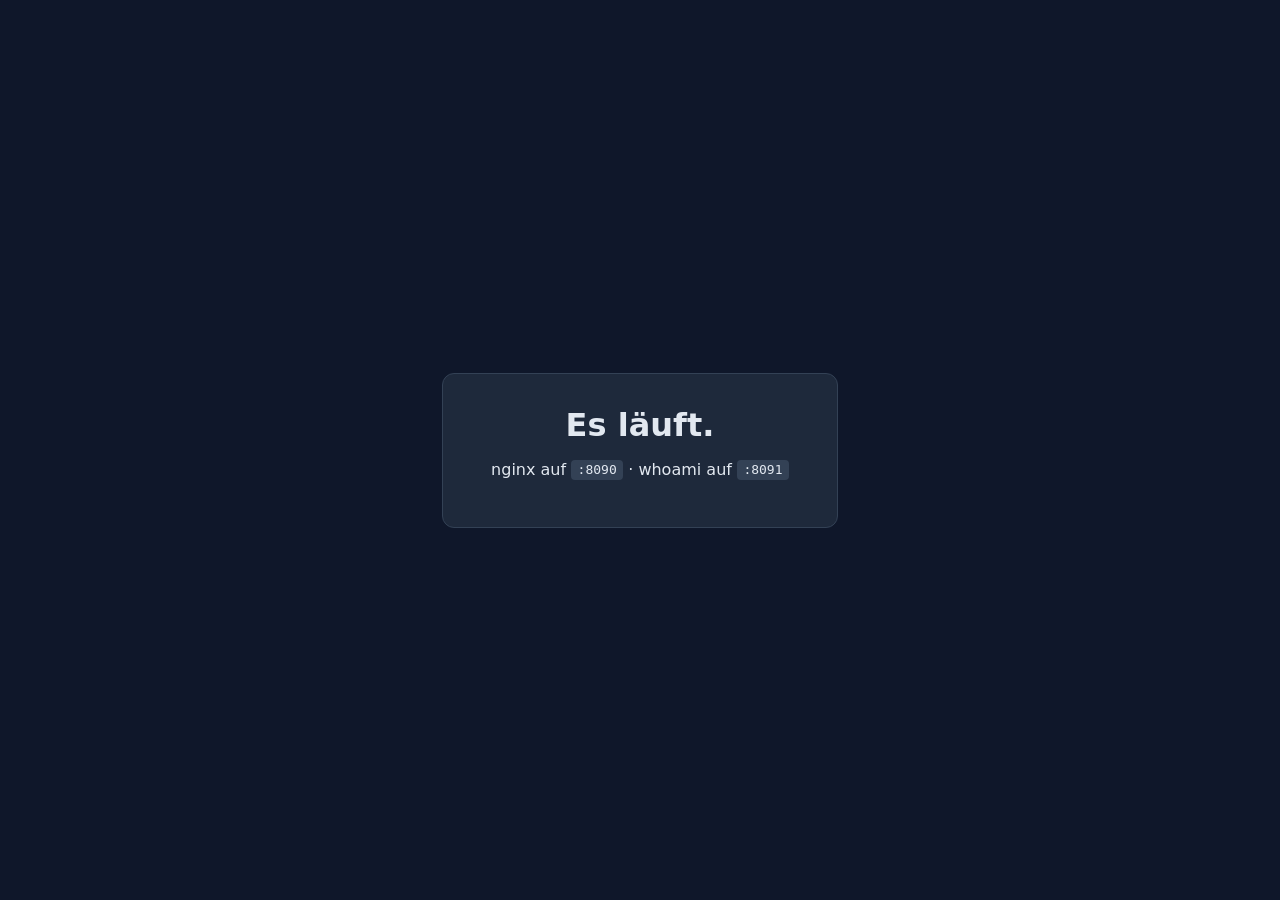
==== html/index.html @ 34654d2d "add minimal docker compose stack for smoke test Two services (nginx serving a static page on :8090, " ====
<!doctype html>
<html lang="de">
  <head>
    <meta charset="utf-8">
    <title>Hochschule – Stack Test</title>
    <style>
      body { font-family: system-ui, sans-serif; display: grid; place-items: center; min-height: 100vh; margin: 0; background: #0f172a; color: #e2e8f0; }
      .card { padding: 2rem 3rem; border: 1px solid #334155; border-radius: 12px; background: #1e293b; text-align: center; }
      h1 { margin: 0 0 .5rem; }
      code { background: #334155; padding: .15rem .4rem; border-radius: 4px; }
    </style>
  </head>
  <body>
    <div class="card">
      <h1>Es läuft.</h1>
      <p>nginx auf <code>:8090</code> · whoami auf <code>:8091</code></p>
    </div>
  </body>
</html>
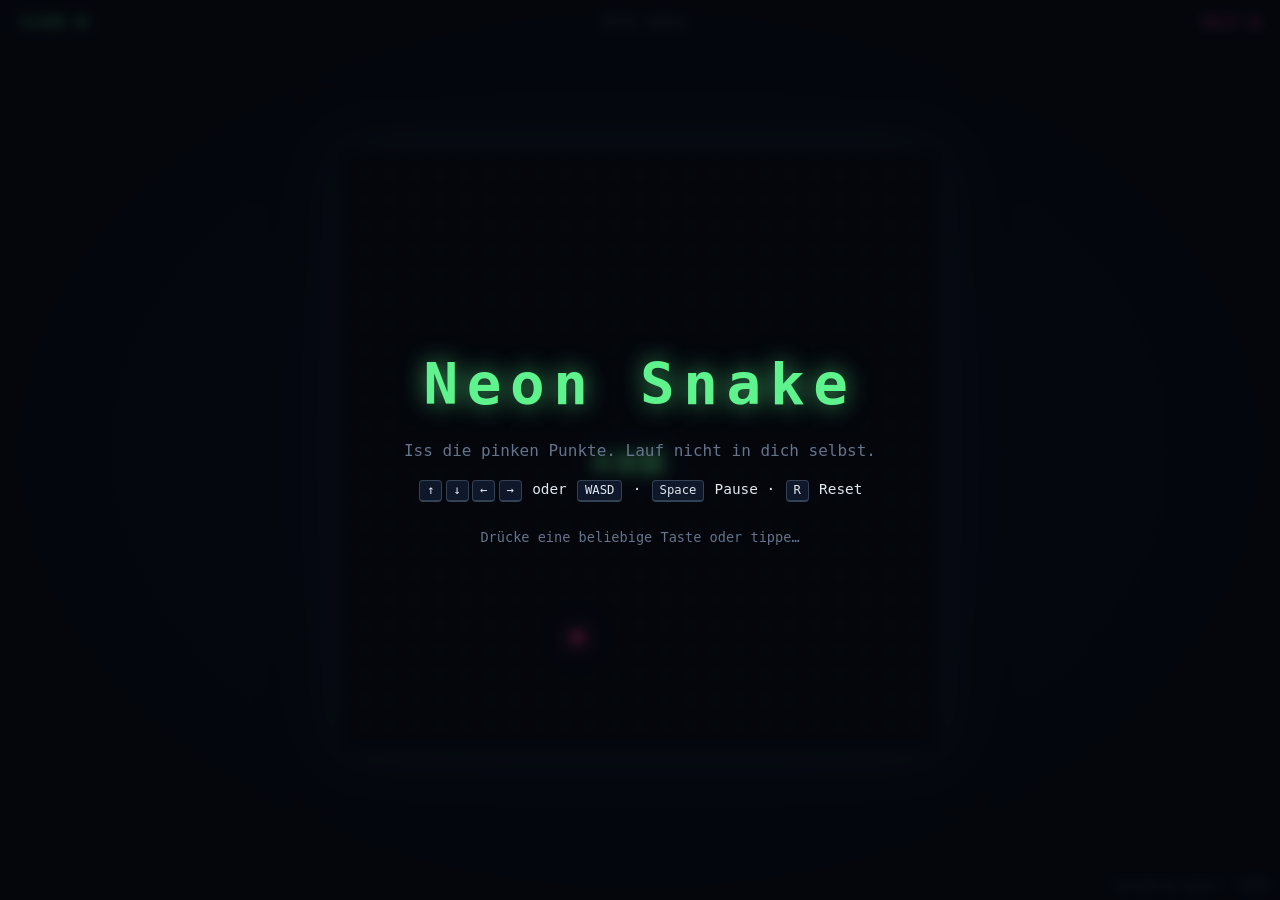
==== commit 58c16723: "commit" ====
--- a/html/index.html
+++ b/html/index.html
@@ -2,18 +2,392 @@
 <html lang="de">
   <head>
     <meta charset="utf-8">
-    <title>Hochschule – Stack Test</title>
+    <meta name="viewport" content="width=device-width, initial-scale=1, user-scalable=no">
+    <title>Neon Snake</title>
     <style>
-      body { font-family: system-ui, sans-serif; display: grid; place-items: center; min-height: 100vh; margin: 0; background: #0f172a; color: #e2e8f0; }
-      .card { padding: 2rem 3rem; border: 1px solid #334155; border-radius: 12px; background: #1e293b; text-align: center; }
-      h1 { margin: 0 0 .5rem; }
-      code { background: #334155; padding: .15rem .4rem; border-radius: 4px; }
+      :root {
+        --bg: #05070d;
+        --grid: #0d1424;
+        --snake: #5ef38c;
+        --snake-glow: #5ef38caa;
+        --food: #ff3d8a;
+        --food-glow: #ff3d8a99;
+        --text: #e2e8f0;
+        --muted: #64748b;
+      }
+      * { box-sizing: border-box; }
+      html, body {
+        margin: 0; padding: 0; height: 100%;
+        background: radial-gradient(ellipse at center, #0a1024 0%, var(--bg) 70%);
+        color: var(--text);
+        font-family: ui-monospace, "JetBrains Mono", Menlo, Consolas, monospace;
+        overflow: hidden;
+        user-select: none;
+        -webkit-tap-highlight-color: transparent;
+      }
+      .stage {
+        position: fixed; inset: 0;
+        display: grid; place-items: center;
+      }
+      .hud {
+        position: fixed; top: 0; left: 0; right: 0;
+        padding: 14px 20px;
+        display: flex; justify-content: space-between; align-items: center;
+        font-size: 14px; letter-spacing: 0.08em; text-transform: uppercase;
+        pointer-events: none;
+        z-index: 2;
+      }
+      .hud .score { color: var(--snake); text-shadow: 0 0 12px var(--snake-glow); }
+      .hud .best { color: var(--food); text-shadow: 0 0 12px var(--food-glow); }
+      .hud .title { color: var(--muted); font-size: 12px; }
+      canvas {
+        display: block;
+        max-width: 100vw; max-height: 100vh;
+        image-rendering: pixelated;
+        filter: drop-shadow(0 0 30px #1e293b);
+      }
+      .overlay {
+        position: fixed; inset: 0;
+        display: grid; place-items: center;
+        background: rgba(5, 7, 13, 0.78);
+        backdrop-filter: blur(6px);
+        z-index: 3;
+        text-align: center;
+        transition: opacity .25s ease;
+      }
+      .overlay.hidden { opacity: 0; pointer-events: none; }
+      .overlay h1 {
+        margin: 0 0 .4em;
+        font-size: clamp(2.2rem, 6vw, 3.6rem);
+        letter-spacing: 0.15em;
+        color: var(--snake);
+        text-shadow: 0 0 24px var(--snake-glow);
+      }
+      .overlay h1.dead { color: var(--food); text-shadow: 0 0 24px var(--food-glow); }
+      .overlay p { margin: .35em 0; color: var(--muted); }
+      .overlay .keys { color: var(--text); margin-top: 1.4em; font-size: .9em; }
+      .overlay .keys kbd {
+        display: inline-block;
+        padding: .2em .55em; margin: 0 .15em;
+        border: 1px solid #334155; border-bottom-width: 2px;
+        border-radius: 4px; background: #0f172a;
+        font-family: inherit; font-size: .85em;
+      }
+      .overlay .final { color: var(--snake); font-size: 1.2em; margin-top: 1em; }
+      .overlay .final.record { color: var(--food); }
+      .credit { position: fixed; bottom: 8px; right: 12px; font-size: 11px; color: var(--muted); z-index: 2; }
     </style>
   </head>
   <body>
-    <div class="card">
-      <h1>Es läuft.</h1>
-      <p>nginx auf <code>:8090</code> · whoami auf <code>:8091</code></p>
+    <div class="hud">
+      <span class="score">Score <strong id="score">0</strong></span>
+      <span class="title">Neon Snake</span>
+      <span class="best">Best <strong id="best">0</strong></span>
     </div>
+
+    <div class="stage">
+      <canvas id="game" width="600" height="600" aria-label="Neon Snake game canvas"></canvas>
+    </div>
+
+    <div class="overlay" id="overlay">
+      <div>
+        <h1 id="overlay-title">Neon Snake</h1>
+        <p id="overlay-sub">Iss die pinken Punkte. Lauf nicht in dich selbst.</p>
+        <p class="keys">
+          <kbd>↑</kbd><kbd>↓</kbd><kbd>←</kbd><kbd>→</kbd> oder <kbd>WASD</kbd> · <kbd>Space</kbd> Pause · <kbd>R</kbd> Reset
+        </p>
+        <p id="final" class="final" style="display:none"></p>
+        <p style="margin-top: 2em; font-size: .85em">Drücke eine beliebige Taste oder tippe…</p>
+      </div>
+    </div>
+
+    <span class="credit">served by nginx · :8090</span>
+
+    <script>
+      (() => {
+        const canvas = document.getElementById('game');
+        const ctx = canvas.getContext('2d');
+        const scoreEl = document.getElementById('score');
+        const bestEl = document.getElementById('best');
+        const overlay = document.getElementById('overlay');
+        const overlayTitle = document.getElementById('overlay-title');
+        const overlaySub = document.getElementById('overlay-sub');
+        const finalEl = document.getElementById('final');
+
+        const COLS = 24, ROWS = 24;
+        const SIZE = canvas.width / COLS;
+
+        const STATE = { MENU: 0, PLAYING: 1, PAUSED: 2, DEAD: 3 };
+        let state = STATE.MENU;
+
+        let snake, dir, nextDir, food, score, best, tickMs, lastTick, particles;
+
+        best = parseInt(localStorage.getItem('neon-snake-best') || '0', 10);
+        bestEl.textContent = best;
+
+        // --- audio (WebAudio, synthesized) -------------------------------
+        let audioCtx = null;
+        function audio() {
+          if (!audioCtx) audioCtx = new (window.AudioContext || window.webkitAudioContext)();
+          return audioCtx;
+        }
+        function beep(freq, dur = 0.08, type = 'square', gain = 0.06) {
+          try {
+            const a = audio();
+            const o = a.createOscillator();
+            const g = a.createGain();
+            o.type = type;
+            o.frequency.value = freq;
+            g.gain.value = gain;
+            g.gain.exponentialRampToValueAtTime(0.0001, a.currentTime + dur);
+            o.connect(g).connect(a.destination);
+            o.start();
+            o.stop(a.currentTime + dur);
+          } catch (e) { /* ignore */ }
+        }
+
+        // --- helpers -----------------------------------------------------
+        function reset() {
+          snake = [{ x: 12, y: 12 }, { x: 11, y: 12 }, { x: 10, y: 12 }];
+          dir = { x: 1, y: 0 };
+          nextDir = { x: 1, y: 0 };
+          score = 0;
+          tickMs = 110;
+          lastTick = 0;
+          particles = [];
+          spawnFood();
+          updateScore();
+        }
+
+        function spawnFood() {
+          while (true) {
+            const f = { x: (Math.random() * COLS) | 0, y: (Math.random() * ROWS) | 0 };
+            if (!snake.some(s => s.x === f.x && s.y === f.y)) {
+              food = f;
+              return;
+            }
+          }
+        }
+
+        function updateScore() {
+          scoreEl.textContent = score;
+          if (score > best) {
+            best = score;
+            bestEl.textContent = best;
+            localStorage.setItem('neon-snake-best', String(best));
+          }
+        }
+
+        function burst(cx, cy, color, count = 22) {
+          for (let i = 0; i < count; i++) {
+            const a = Math.random() * Math.PI * 2;
+            const sp = 1 + Math.random() * 3;
+            particles.push({
+              x: cx, y: cy,
+              vx: Math.cos(a) * sp, vy: Math.sin(a) * sp,
+              life: 1, color,
+            });
+          }
+        }
+
+        // --- game loop ---------------------------------------------------
+        function tick() {
+          dir = nextDir;
+          const head = { x: (snake[0].x + dir.x + COLS) % COLS, y: (snake[0].y + dir.y + ROWS) % ROWS };
+
+          if (snake.some(s => s.x === head.x && s.y === head.y)) {
+            die();
+            return;
+          }
+
+          snake.unshift(head);
+          if (head.x === food.x && head.y === food.y) {
+            score++;
+            updateScore();
+            burst(food.x * SIZE + SIZE / 2, food.y * SIZE + SIZE / 2, '#ff3d8a');
+            beep(660 + Math.min(score, 30) * 12, 0.07, 'square', 0.08);
+            spawnFood();
+            tickMs = Math.max(55, tickMs * 0.97);
+          } else {
+            snake.pop();
+          }
+        }
+
+        function die() {
+          state = STATE.DEAD;
+          beep(180, 0.2, 'sawtooth', 0.1);
+          setTimeout(() => beep(110, 0.3, 'sawtooth', 0.1), 90);
+          const head = snake[0];
+          burst(head.x * SIZE + SIZE / 2, head.y * SIZE + SIZE / 2, '#ff3d8a', 60);
+          showOverlay('dead');
+        }
+
+        function showOverlay(kind) {
+          overlay.classList.remove('hidden');
+          if (kind === 'dead') {
+            overlayTitle.textContent = 'Game Over';
+            overlayTitle.classList.add('dead');
+            overlaySub.textContent = 'Du hast dich selbst gefressen.';
+            finalEl.style.display = 'block';
+            const isRecord = score >= best && score > 0;
+            finalEl.textContent = isRecord ? `Neuer Rekord: ${score}` : `Score: ${score} · Best: ${best}`;
+            finalEl.classList.toggle('record', isRecord);
+          } else if (kind === 'pause') {
+            overlayTitle.textContent = 'Pause';
+            overlayTitle.classList.remove('dead');
+            overlaySub.textContent = 'Atme durch.';
+            finalEl.style.display = 'none';
+          } else {
+            overlayTitle.textContent = 'Neon Snake';
+            overlayTitle.classList.remove('dead');
+            overlaySub.textContent = 'Iss die pinken Punkte. Lauf nicht in dich selbst.';
+            finalEl.style.display = 'none';
+          }
+        }
+
+        function hideOverlay() { overlay.classList.add('hidden'); }
+
+        // --- rendering ---------------------------------------------------
+        function drawGrid() {
+          ctx.fillStyle = '#05070d';
+          ctx.fillRect(0, 0, canvas.width, canvas.height);
+          ctx.strokeStyle = 'rgba(94, 243, 140, 0.05)';
+          ctx.lineWidth = 1;
+          for (let i = 0; i <= COLS; i++) {
+            ctx.beginPath();
+            ctx.moveTo(i * SIZE, 0); ctx.lineTo(i * SIZE, canvas.height); ctx.stroke();
+            ctx.beginPath();
+            ctx.moveTo(0, i * SIZE); ctx.lineTo(canvas.width, i * SIZE); ctx.stroke();
+          }
+        }
+
+        function drawCell(x, y, color, glow, scale = 1) {
+          const cx = x * SIZE + SIZE / 2;
+          const cy = y * SIZE + SIZE / 2;
+          const s = SIZE * 0.82 * scale;
+          ctx.shadowColor = glow;
+          ctx.shadowBlur = 18;
+          ctx.fillStyle = color;
+          ctx.fillRect(cx - s / 2, cy - s / 2, s, s);
+          ctx.shadowBlur = 0;
+        }
+
+        function drawFood(t) {
+          const pulse = 0.85 + Math.sin(t / 200) * 0.15;
+          const cx = food.x * SIZE + SIZE / 2;
+          const cy = food.y * SIZE + SIZE / 2;
+          ctx.shadowColor = '#ff3d8a';
+          ctx.shadowBlur = 24;
+          ctx.fillStyle = '#ff3d8a';
+          ctx.beginPath();
+          ctx.arc(cx, cy, (SIZE * 0.4) * pulse, 0, Math.PI * 2);
+          ctx.fill();
+          ctx.shadowBlur = 0;
+        }
+
+        function drawSnake() {
+          for (let i = snake.length - 1; i >= 0; i--) {
+            const s = snake[i];
+            const t = 1 - i / snake.length;
+            const c = `rgba(94, 243, 140, ${0.4 + t * 0.6})`;
+            drawCell(s.x, s.y, c, '#5ef38c', 0.85 + t * 0.15);
+          }
+          // eyes on head
+          const h = snake[0];
+          const cx = h.x * SIZE + SIZE / 2;
+          const cy = h.y * SIZE + SIZE / 2;
+          ctx.fillStyle = '#05070d';
+          const ex = dir.x * SIZE * 0.18, ey = dir.y * SIZE * 0.18;
+          const ox = -dir.y * SIZE * 0.18, oy = dir.x * SIZE * 0.18;
+          ctx.beginPath(); ctx.arc(cx + ex + ox, cy + ey + oy, 2, 0, Math.PI * 2); ctx.fill();
+          ctx.beginPath(); ctx.arc(cx + ex - ox, cy + ey - oy, 2, 0, Math.PI * 2); ctx.fill();
+        }
+
+        function drawParticles(dt) {
+          for (let i = particles.length - 1; i >= 0; i--) {
+            const p = particles[i];
+            p.x += p.vx; p.y += p.vy;
+            p.vx *= 0.94; p.vy *= 0.94;
+            p.life -= dt / 600;
+            if (p.life <= 0) { particles.splice(i, 1); continue; }
+            ctx.shadowColor = p.color;
+            ctx.shadowBlur = 12;
+            ctx.fillStyle = p.color;
+            ctx.globalAlpha = Math.max(0, p.life);
+            ctx.fillRect(p.x - 2, p.y - 2, 4, 4);
+          }
+          ctx.globalAlpha = 1;
+          ctx.shadowBlur = 0;
+        }
+
+        let acc = 0, prev = performance.now();
+        function frame(now) {
+          const dt = now - prev;
+          prev = now;
+          if (state === STATE.PLAYING) {
+            acc += dt;
+            while (acc >= tickMs) { tick(); acc -= tickMs; }
+          }
+          drawGrid();
+          drawFood(now);
+          if (snake) drawSnake();
+          drawParticles(dt);
+          requestAnimationFrame(frame);
+        }
+        requestAnimationFrame(frame);
+
+        // --- input -------------------------------------------------------
+        function setDir(x, y) {
+          if (snake && (x === -dir.x && y === -dir.y) && snake.length > 1) return;
+          nextDir = { x, y };
+        }
+
+        function startGame() {
+          if (state === STATE.PLAYING) return;
+          if (state === STATE.MENU || state === STATE.DEAD) reset();
+          state = STATE.PLAYING;
+          hideOverlay();
+        }
+
+        function togglePause() {
+          if (state === STATE.PLAYING) { state = STATE.PAUSED; showOverlay('pause'); }
+          else if (state === STATE.PAUSED) { state = STATE.PLAYING; hideOverlay(); }
+        }
+
+        window.addEventListener('keydown', (e) => {
+          const k = e.key.toLowerCase();
+          if (k === 'arrowup' || k === 'w') { setDir(0, -1); e.preventDefault(); }
+          else if (k === 'arrowdown' || k === 's') { setDir(0, 1); e.preventDefault(); }
+          else if (k === 'arrowleft' || k === 'a') { setDir(-1, 0); e.preventDefault(); }
+          else if (k === 'arrowright' || k === 'd') { setDir(1, 0); e.preventDefault(); }
+          else if (k === ' ') { togglePause(); e.preventDefault(); return; }
+          else if (k === 'r') { state = STATE.MENU; showOverlay('menu'); reset(); return; }
+          if (state !== STATE.PLAYING) startGame();
+        });
+
+        // touch / swipe
+        let touchStart = null;
+        canvas.addEventListener('touchstart', (e) => {
+          const t = e.touches[0];
+          touchStart = { x: t.clientX, y: t.clientY };
+          if (state !== STATE.PLAYING) startGame();
+        }, { passive: true });
+        canvas.addEventListener('touchmove', (e) => {
+          if (!touchStart) return;
+          const t = e.touches[0];
+          const dx = t.clientX - touchStart.x;
+          const dy = t.clientY - touchStart.y;
+          if (Math.abs(dx) < 20 && Math.abs(dy) < 20) return;
+          if (Math.abs(dx) > Math.abs(dy)) setDir(dx > 0 ? 1 : -1, 0);
+          else setDir(0, dy > 0 ? 1 : -1);
+          touchStart = { x: t.clientX, y: t.clientY };
+        }, { passive: true });
+
+        overlay.addEventListener('click', () => { if (state !== STATE.PLAYING) startGame(); });
+
+        reset();
+        showOverlay('menu');
+      })();
+    </script>
   </body>
 </html>
